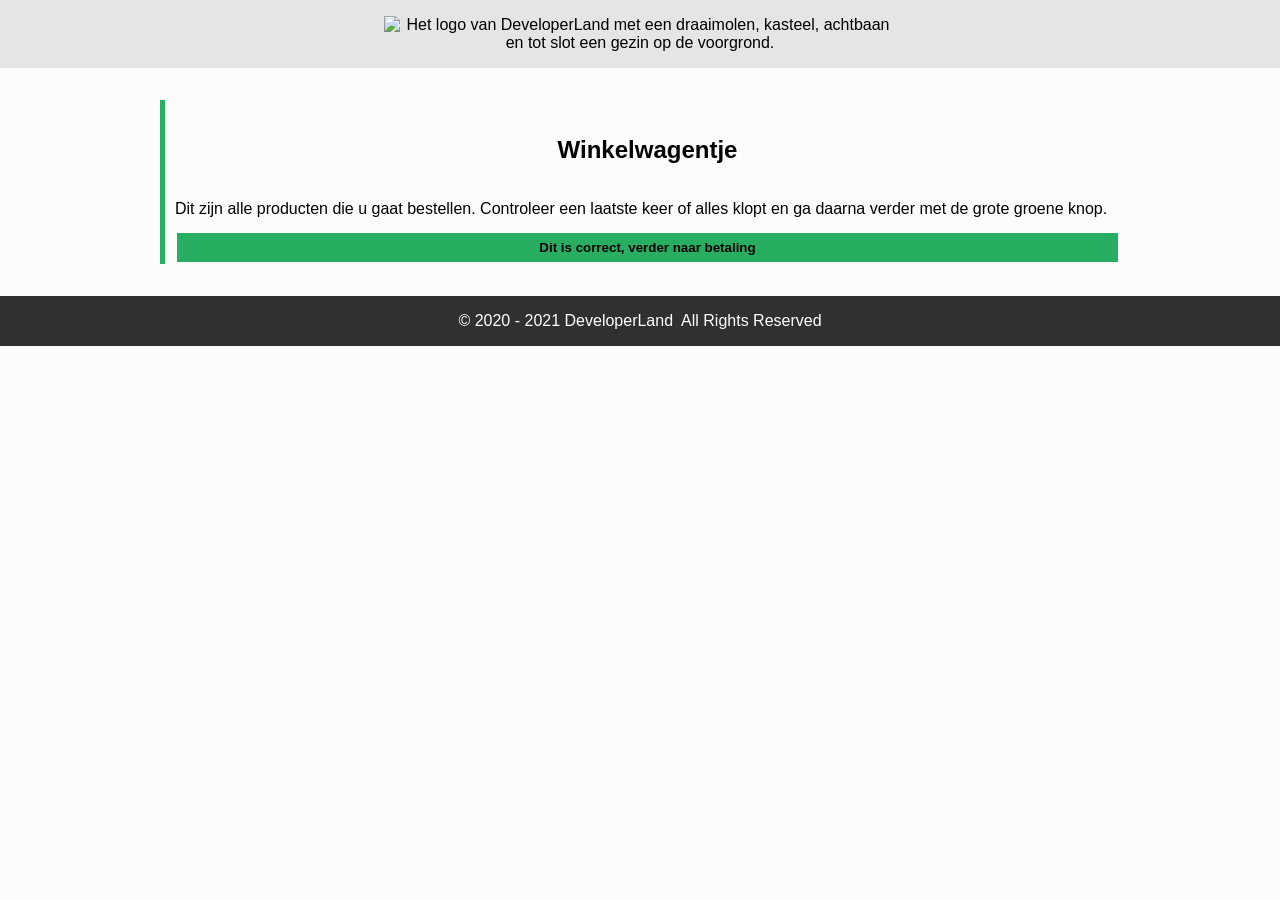
==== PARKWEBSITE/cart.html @ ebeb0324 "winkelwagen start" ====
<!DOCTYPE html>
<html lang="en">
<head>
  <meta charset="UTF-8">
  <meta name="viewport" content="width=device-width, initial-scale=1.0">
  <title>DeveloperLand - Het meest leerzame prepark voor het hele gezin!</title>

  <link rel="stylesheet" href="styles/main.css">
</head>
<body>
  <header>
    <div class="header-content">
      <div class="wrapper">
        <img src="images/logo-big-v3.png" alt="Het logo van DeveloperLand met een draaimolen, kasteel, achtbaan en tot slot een gezin op de voorgrond." class="logo hidden-on-sm">
        <h1 class="hidden-on-lg">DeveloperLand</h1>
      </div>
    </div>
  </header>
  <main>
    <div class="wrapper">
      <article>
        <h2>Winkelwagentje</h2>
        <div>
          <span>Dit zijn alle producten die u gaat bestellen. Controleer een laatste keer of alles klopt en ga daarna verder met de grote groene knop.</span>
          
          <button>Dit is correct, verder naar betaling</button>
        </div>
      </article>
    </div>
  </main>
  <footer>
    <div class="wrapper">
      <div class="copyright">
        &copy; 2020 - 2021  DeveloperLand&nbsp;&nbsp;All Rights Reserved
      </div>
    </div>
  </footer>
</body>
</html>
---- PARKWEBSITE/styles/main.css ----
/*
  Afgesproken kleuren:

    * Lichte achtergrond: #FCFCFC
    * Medium achtergrond: #CCCCCC
    * Donkere achtergrond: #303030

    * Primaire kleur: #27AE60
    * Secundaire kleur: #2F80ED
*/

body, html{
  margin: 0;
  padding: 0;

  font-family: 'Segoe UI', Tahoma, Geneva, Verdana, sans-serif;
  background: #FCFCFC;
}

.wrapper{
  max-width: 960px;
  width: 100%;
  margin: 0 auto;
}

header{
  background: url('../images/park01.jpg');
  background-size: cover;
  background-position: center;
  background-color: #CCCCCC;
}

.header-content{
  padding: 1em;

  text-align: center;
  background-color: rgba(255, 255, 255, 0.5);

  /* Deze animatie wordt onder aan dit bestand gedefinieerd/aangemaakt */
  -webkit-animation: fadein 4s; /* Safari, Chrome and Opera > 12.1 */
  -moz-animation: fadein 4s; /* Firefox < 16 */
  -ms-animation: fadein 4s; /* Internet Explorer */
  -o-animation: fadein 4s; /* Opera < 12.1 */
  animation: fadein 4s;
}

.logo{
  margin: 0 auto;
  width: 512px;
}

h1{
  margin: 0;
  font-family: 'Heartbeat';
  color: #27AE60;
  text-shadow: 
    3px 3px 0 #FCFCFC,
    -1px -1px 0 #FCFCFC,  
    1px -1px 0 #FCFCFC,
    -1px 1px 0 #FCFCFC,
    1px 1px 0 #FCFCFC;
}

h2{
  border-left: 5px solid #27AE60;
  padding-left: 10px;
}

main{
  padding: 1em;
}

table{
  margin-top: 1em;
  width: 100%;
  border-collapse: collapse;
}

table th{
  text-align: start;
}

table thead, table tbody{
  border-bottom: 1px solid #303030;
}

table th.slim{
  width: 100px;
}

table tfoot{
  font-weight: bold;
}

article{
  border-left: 5px solid #27AE60;
  padding-left: 10px;
  margin: 1em 1em 1em 0;
}
article:last-of-type{
  margin-right: 0;
}

article h2{
  margin: 0;
  padding: 1.5em;
  border-left: none;
  background-position: center;
  background-size: cover;
  text-align: center;
  text-shadow: 0 0 0 #FCFCFC, -1px -1px 0 #FCFCFC, 1px -1px 0 #FCFCFC, -1px 1px 0 #FCFCFC, 1px 1px 0 #FCFCFC;
}
article h2.fun-for-family{
  background-image: url('../images/family-fun-george-arthur-pflueger.jpg');
}
article h2.accessibility{
  background-image: url('../images/accessible-eunice-stahl.jpg');
}
article h2.rides{
  background-image: url('../images/drone-drew-dau.jpg');
}
article h2.open-forever{
  background-image: url('../images/open-james-lee.jpg');
}

.emphasize{
  border-left: 5px solid #27AE60;
  box-shadow: 1px 0px 5px #27AE60;
  padding: 1em; 
}
.emphasize h2{
  margin: 0;
}

.product{
  margin-right: 1em;
  padding: 1em;
  background: #CCCCCC;
  text-align: center;
}
.product:last-of-type{
  margin-right: 0;
}

.product span{
  display: block;
}
.product img{
  width: 100%;
  max-width: 250px;
  margin: 0 auto;
}

button{
  width: 100%;
  margin-top: 1em;
  padding: .5em;
  background: #27AE60;
  border: 2px solid #FCFCFC;
  color: #000000;
  font-weight: bold;
  cursor: pointer;
}

.payment-option{
  height: 64px;
}

.article{
  display: grid;
  grid-template-columns: 1fr 1fr;
}

.sidy-by-side{
  display: flex;
  flex-direction: row;
  justify-content: space-between;
}

.description{
  flex: 1;
}

footer{
  padding: 1em;
  background: #303030;
  color: #ffffff;
}

.copyright{
  text-align: center;
}

.hidden-on-lg{
  display: none;
}
.hidden-on-sm{
  display: block;
}


/* 
  ##Device = Most of the Smartphones Mobiles (Portrait)
  ##Screen = B/w 320px to 479px
  Bron: https://gist.github.com/gokulkrishh/242e68d1ee94ad05f488
*/

@media (max-width: 480px) {
  .hidden-on-lg{
    display: block;
  }
  .hidden-on-sm{
    display: none;
  }
}

/* 
  ##Device = Tablets, Ipads (portrait)
  ##Screen = B/w 768px to 1024px
*/

@media (max-width: 1024px) {
  .logo{
    margin: 0 auto;
    width: 256px;
  }

  .row{
    flex-direction: row;
  }
  .sidy-by-side{
    flex-direction: column;
    align-items: center;
  }
}

/*
  help! Het lettertype wordt om een of andere reden niet goed geladen... Misschien heeft het iets met het pad naar de fonts te maken?
*/
@font-face {
  font-family: 'Heartbeat';
  src:  url('fonts/heartbeat.eot') format('eot'),
        url('fonts/heartbeat.otf') format('otf'),
        url('fonts/heartbeat.svg') format('sgv'),
        url('fonts/heartbeat.ttf') format('ttf'),
        url('fonts/heartbeat.woff') format('woff');
}

/*
  Animations for fading in logo on page load
*/
@keyframes fadein {
from { opacity: 0; }
to   { opacity: 1; }
}

/* Firefox < 16 */
@-moz-keyframes fadein {
from { opacity: 0; }
to   { opacity: 1; }
}

/* Safari, Chrome and Opera > 12.1 */
@-webkit-keyframes fadein {
from { opacity: 0; }
to   { opacity: 1; }
}

/* Internet Explorer */
@-ms-keyframes fadein {
from { opacity: 0; }
to   { opacity: 1; }
}

/* Opera < 12.1 */
@-o-keyframes fadein {
from { opacity: 0; }
to   { opacity: 1; }
}
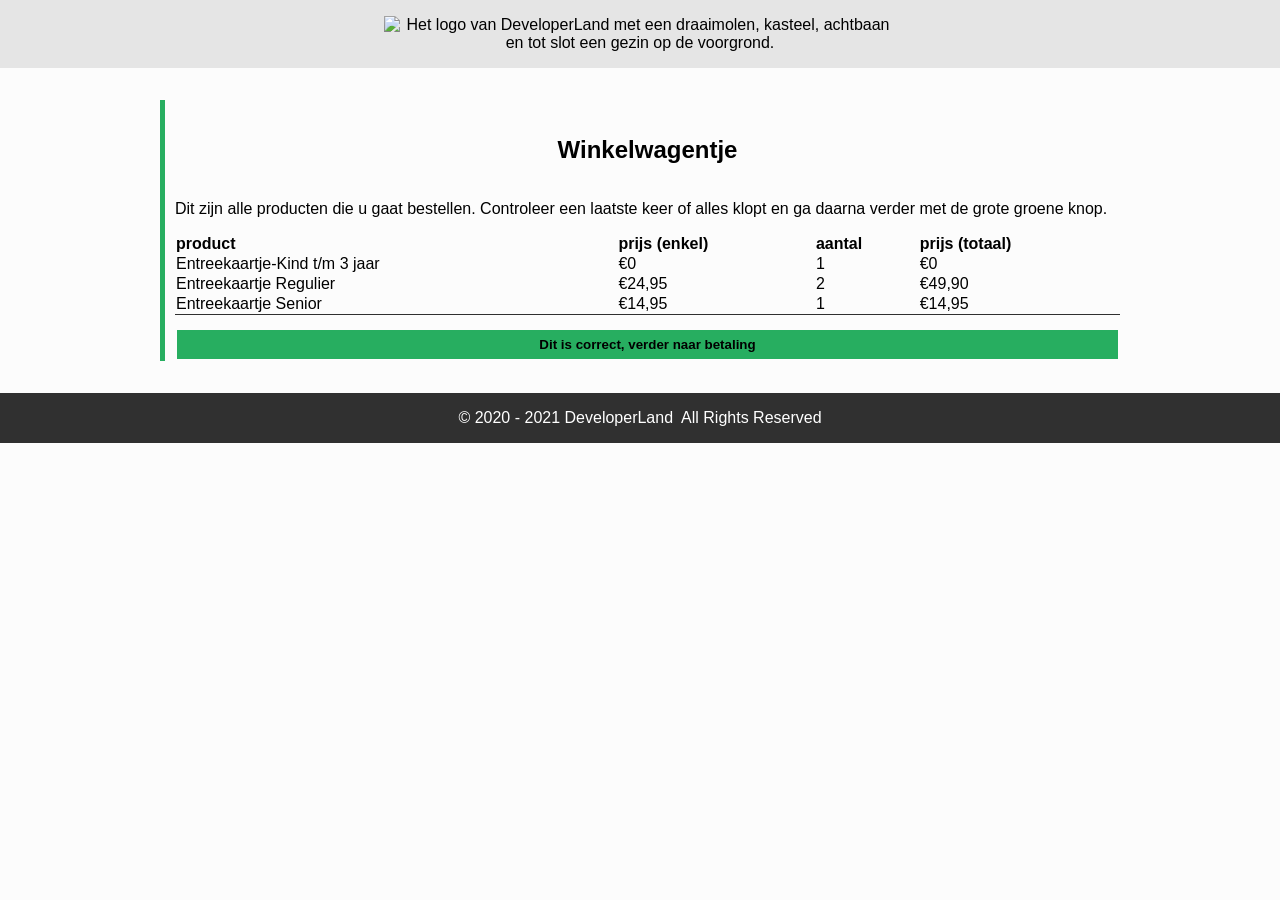
==== commit 36e93963: "tabel toegevoegd in winkelwagen" ====
--- a/PARKWEBSITE/cart.html
+++ b/PARKWEBSITE/cart.html
@@ -22,7 +22,32 @@
         <h2>Winkelwagentje</h2>
         <div>
           <span>Dit zijn alle producten die u gaat bestellen. Controleer een laatste keer of alles klopt en ga daarna verder met de grote groene knop.</span>
-          
+          <table> 
+            <tr class="allign">
+              <th> product </th>
+              <th> prijs (enkel)</th>
+              <th> aantal </th>
+              <th> prijs (totaal)</th>
+            </tr>
+            <tr class="allign">
+              <td> Entreekaartje-Kind t/m 3 jaar</td>
+              <td> €0</td>
+              <td> 1</td>
+              <td> €0</td>
+            </tr>
+            <tr class="allign">
+              <td> Entreekaartje Regulier</td>
+              <td> €24,95</td>
+              <td> 2</td>
+              <td> €49,90</td>
+            </tr>
+            <tr class="allign">
+              <td> Entreekaartje Senior </td>
+              <td> €14,95</td>
+              <td> 1</td>
+              <td> €14,95</td>
+            </tr>
+          </table>
           <button>Dit is correct, verder naar betaling</button>
         </div>
       </article>
--- a/PARKWEBSITE/styles/main.css
+++ b/PARKWEBSITE/styles/main.css
@@ -198,6 +198,9 @@
   display: block;
 }
 
+  .allign{
+    width: 25px;
+  }
 
 /* 
   ##Device = Most of the Smartphones Mobiles (Portrait)
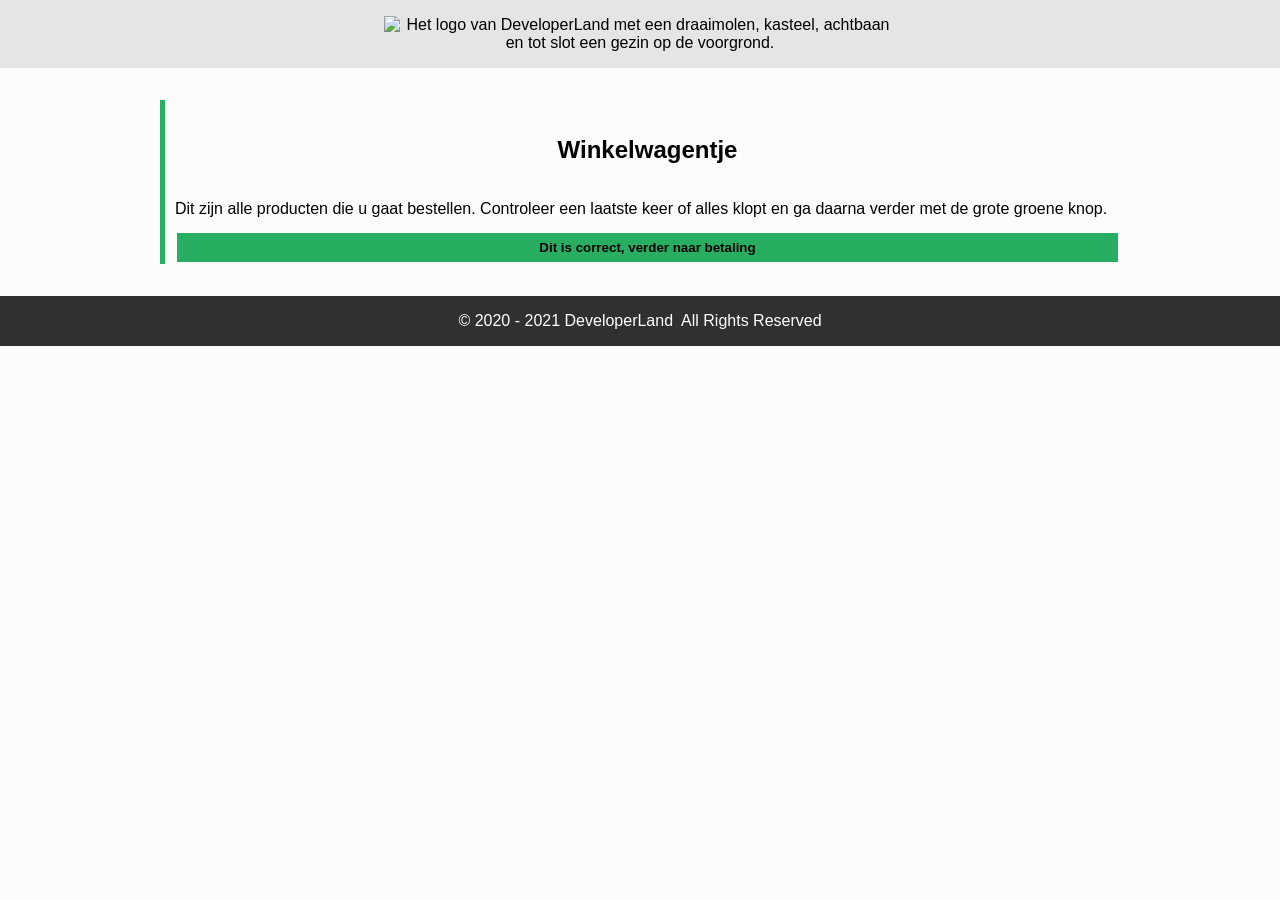
==== commit edb28ba5: "Merge branch 'main' of https://github.com/curio-studenten/pra-b2-2026-feb-arthur-milan-snit" ====
--- a/PARKWEBSITE/cart.html
+++ b/PARKWEBSITE/cart.html
@@ -22,32 +22,10 @@
         <h2>Winkelwagentje</h2>
         <div>
           <span>Dit zijn alle producten die u gaat bestellen. Controleer een laatste keer of alles klopt en ga daarna verder met de grote groene knop.</span>
-          <table> 
-            <tr class="allign">
-              <th> product </th>
-              <th> prijs (enkel)</th>
-              <th> aantal </th>
-              <th> prijs (totaal)</th>
-            </tr>
-            <tr class="allign">
-              <td> Entreekaartje-Kind t/m 3 jaar</td>
-              <td> €0</td>
-              <td> 1</td>
-              <td> €0</td>
-            </tr>
-            <tr class="allign">
-              <td> Entreekaartje Regulier</td>
-              <td> €24,95</td>
-              <td> 2</td>
-              <td> €49,90</td>
-            </tr>
-            <tr class="allign">
-              <td> Entreekaartje Senior </td>
-              <td> €14,95</td>
-              <td> 1</td>
-              <td> €14,95</td>
-            </tr>
-          </table>
+          <!-- 
+            Winkelwagen hier
+          -->
+          
           <button>Dit is correct, verder naar betaling</button>
         </div>
       </article>
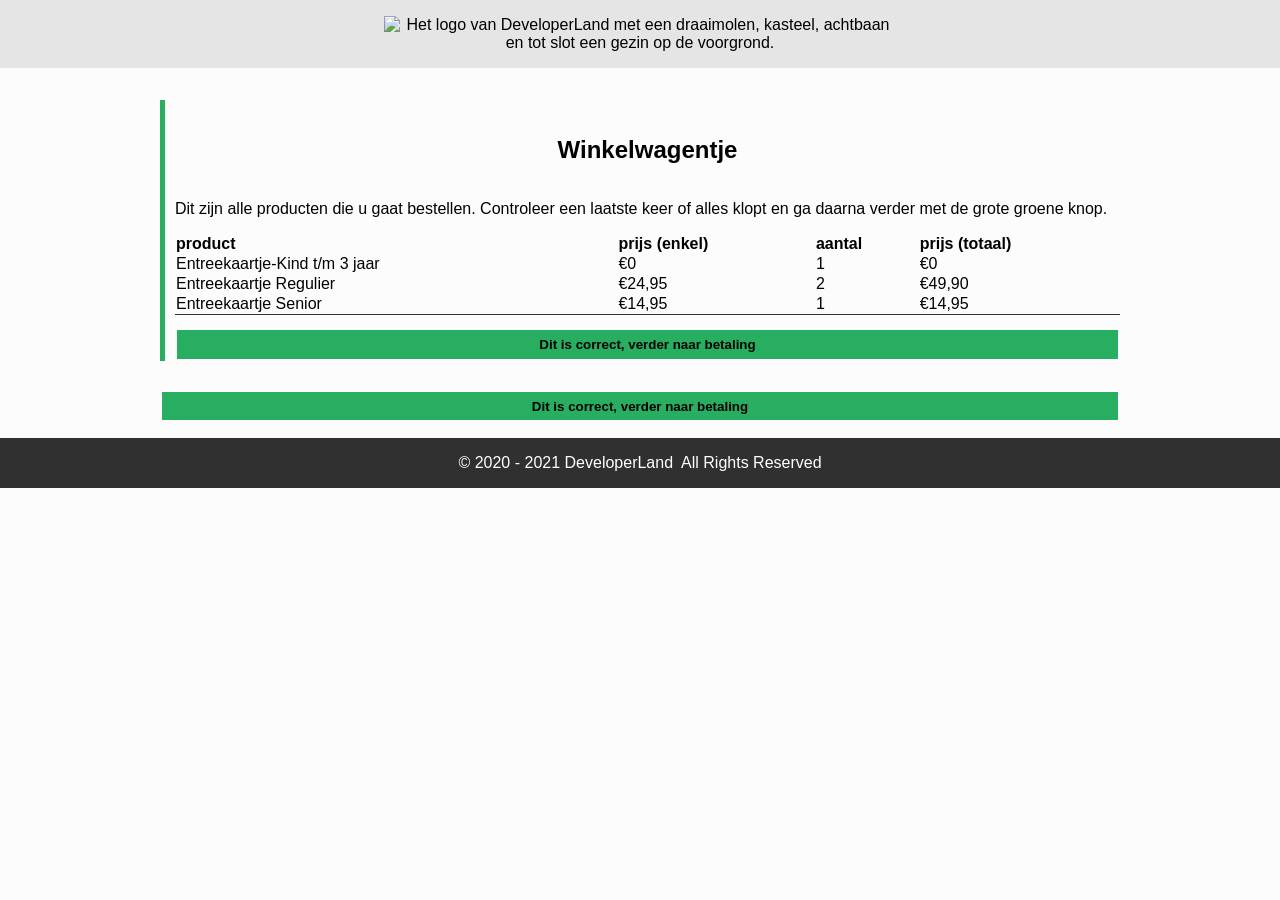
==== commit badbb3e4: "tabel toegevoegd in winkelwagen" ====
--- a/PARKWEBSITE/cart.html
+++ b/PARKWEBSITE/cart.html
@@ -25,8 +25,38 @@
           <!-- 
             Winkelwagen hier
           -->
-          
+          <table> 
+            <tr class="allign">
+              <th> product </th>
+              <th> prijs (enkel)</th>
+              <th> aantal </th>
+              <th> prijs (totaal)</th>
+            </tr>
+            <tr class="allign">
+              <td> Entreekaartje-Kind t/m 3 jaar</td>
+              <td> €0</td>
+              <td> 1</td>
+              <td> €0</td>
+            </tr>
+            <tr class="allign">
+              <td> Entreekaartje Regulier</td>
+              <td> €24,95</td>
+              <td> 2</td>
+              <td> €49,90</td>
+            </tr>
+            <tr class="allign">
+              <td> Entreekaartje Senior </td>
+              <td> €14,95</td>
+              <td> 1</td>
+              <td> €14,95</td>
+            </tr>
+          </table>
           <button>Dit is correct, verder naar betaling</button>
+        </div>
+      </article>
+
+
+          <button onclick="document.location='payment.html'">Dit is correct, verder naar betaling</button>
         </div>
       </article>
     </div>
--- a/PARKWEBSITE/styles/main.css
+++ b/PARKWEBSITE/styles/main.css
@@ -198,10 +198,26 @@
   display: block;
 }
 
-  .allign{
-    width: 25px;
-  }
-
+.productside{
+  display: flex;
+  flex-direction: row;
+}
+.line{
+  display: flex;
+  flex-direction: row;
+  flex-wrap: wrap;
+}
+.line p{
+  padding-right: 3px;
+}
+.allign{
+  width: 25px;
+}
+
+  .right-side{
+    display: flex;
+    justify-content: start;
+  }
 /* 
   ##Device = Most of the Smartphones Mobiles (Portrait)
   ##Screen = B/w 320px to 479px
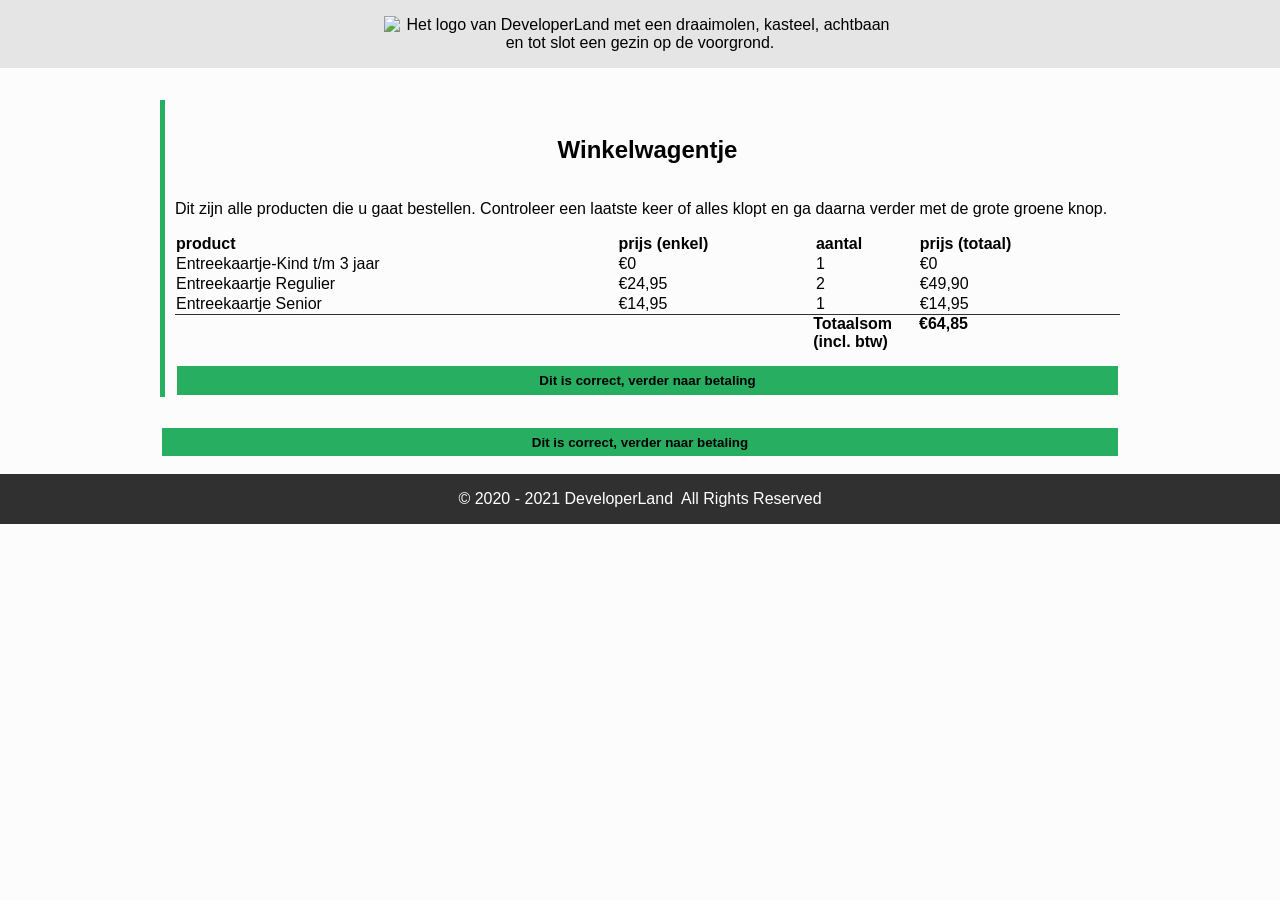
==== commit 23035f2d: "winkelwagen tabel afgemaakt" ====
--- a/PARKWEBSITE/cart.html
+++ b/PARKWEBSITE/cart.html
@@ -22,9 +22,6 @@
         <h2>Winkelwagentje</h2>
         <div>
           <span>Dit zijn alle producten die u gaat bestellen. Controleer een laatste keer of alles klopt en ga daarna verder met de grote groene knop.</span>
-          <!-- 
-            Winkelwagen hier
-          -->
           <table> 
             <tr class="allign">
               <th> product </th>
@@ -51,6 +48,10 @@
               <td> €14,95</td>
             </tr>
           </table>
+          <div class="allign-row">
+            <b class="allign-end-text"> Totaalsom <br> (incl. btw)</b>
+            <b class="allign-end-price"> €64,85 </b>
+          </div>
           <button>Dit is correct, verder naar betaling</button>
         </div>
       </article>
--- a/PARKWEBSITE/styles/main.css
+++ b/PARKWEBSITE/styles/main.css
@@ -214,10 +214,27 @@
   width: 25px;
 }
 
-  .right-side{
-    display: flex;
-    justify-content: start;
-  }
+.allign-end-text {
+  display: flex;
+  justify-content: end;
+  padding-left: 100px;
+  padding-right: 27px;
+}
+
+.allign-end-price {
+  display: flex;
+  justify-content: end;
+  margin-right: 152px;
+}
+
+.allign-row {
+  display: flex;
+  justify-content: end;
+}
+.right-side{
+  display: flex;
+  justify-content: start;
+}
 /* 
   ##Device = Most of the Smartphones Mobiles (Portrait)
   ##Screen = B/w 320px to 479px
